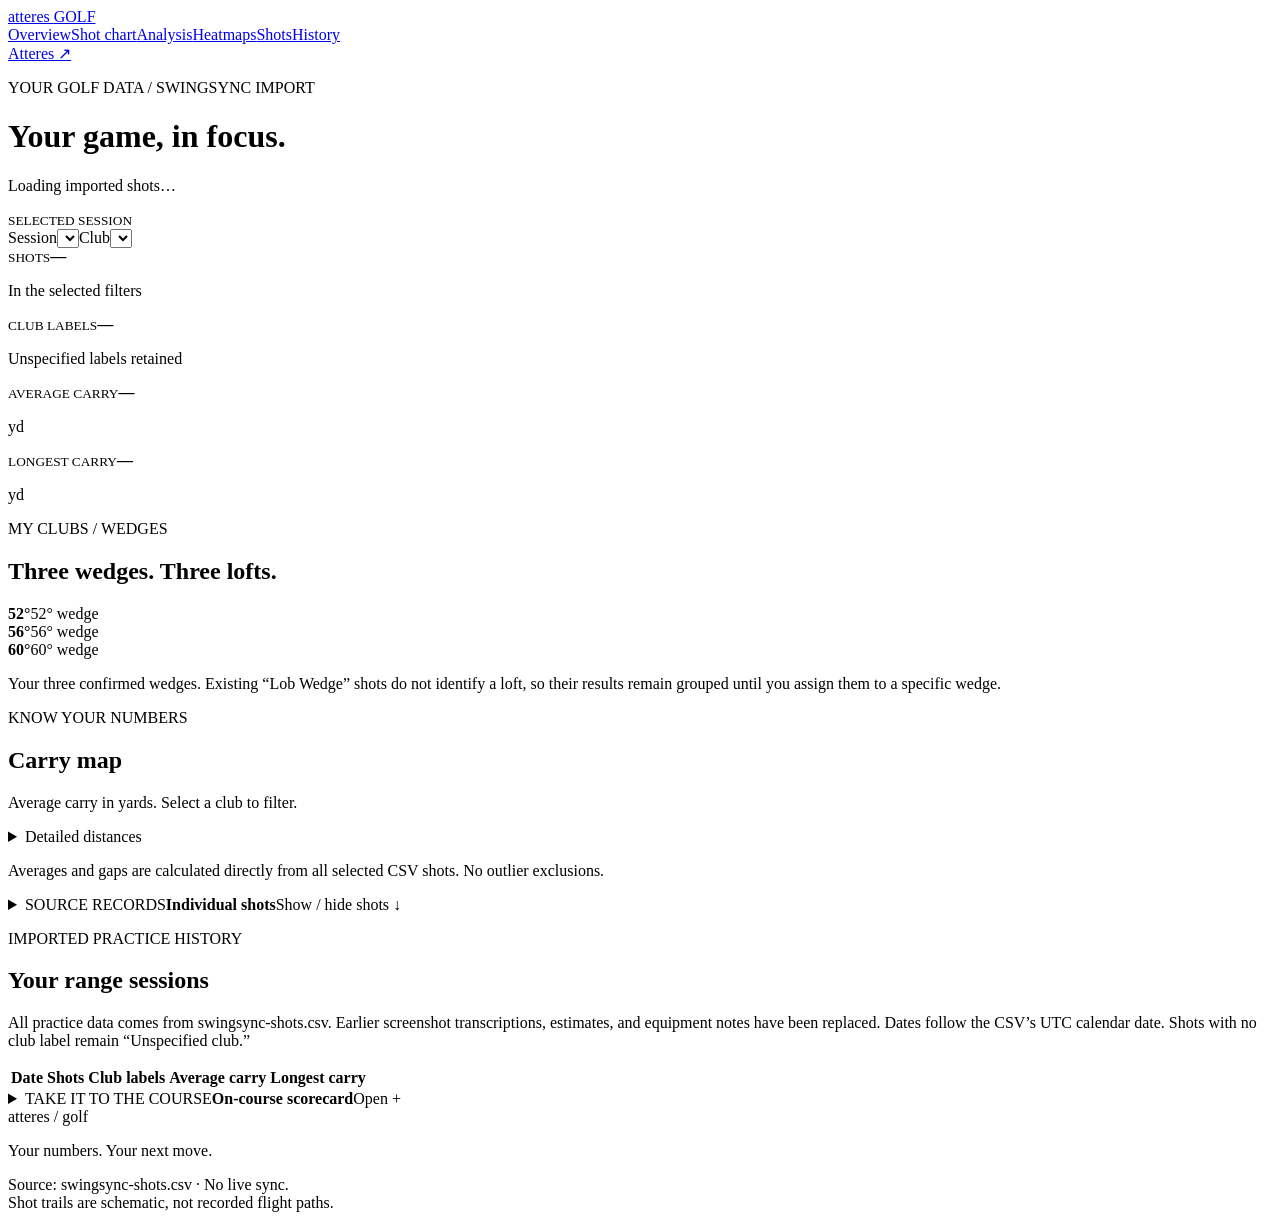
==== public/golf/index.html @ d3d5c571 "Add performance tab with score trends, accuracy, streaks and shot patterns" ====
<!doctype html><html lang="en"><head><meta charset="utf-8"><meta name="viewport" content="width=device-width,initial-scale=1"><meta name="theme-color" content="#123d32"><title>Atteres Golf · SwingSync shot data</title><link rel="stylesheet" href="/golf/dashboard.css"><link rel="stylesheet" href="/golf/shot-chart.css"><link rel="stylesheet" href="/golf/import.css"><link rel="stylesheet" href="/golf/analytics.css"><link rel="stylesheet" href="/golf/heatmaps.css"><link rel="stylesheet" href="/golf/controls.css"></head><body><header><a class="brand" href="/golf">atteres <span class="brand-sub">GOLF</span></a><nav aria-label="Golf navigation"><a href="#overview">Overview</a><a href="#visual-shot-chart">Shot chart</a><a href="#golf-analysis">Analysis</a><a href="#heatmap-explorer">Heatmaps</a><a href="#shot-details">Shots</a><a href="#golf-history">History</a></nav><a class="back" href="https://atteres.io">Atteres ↗</a></header><main id="overview"><section id="heatmap-explorer" aria-label="Heatmap explorer"></section><div class="intro"><div><p class="eyebrow">YOUR GOLF DATA / SWINGSYNC IMPORT</p><h1>Your game, in focus<span>.</span></h1><p id="import-summary">Loading imported shots…</p></div><div class="session"><div><small>SELECTED SESSION</small><strong id="session-label"></strong></div></div></div><div class="import-controls"><label>Session<select id="session-date"></select></label><label>Club<select id="club-filter"></select></label><input type="hidden" id="units" value="yd"></div><div class="stat-grid"><article><small>SHOTS</small><strong id="shot-count">—</strong><p>In the selected filters</p></article><article><small>CLUB LABELS</small><strong id="club-count">—</strong><p>Unspecified labels retained</p></article><article><small>AVERAGE CARRY</small><strong id="avg-carry">—</strong><p data-distance-unit>yd</p></article><article><small>LONGEST CARRY</small><strong id="best-carry">—</strong><p data-distance-unit>yd</p></article></div><section class="panel" id="performance-overview" aria-label="Performance overview"></section><section class="trace-panel" id="visual-shot-chart" aria-label="Visual shot chart"></section><section id="golf-analysis" aria-label="Golf data analysis"></section><section class="panel" id="my-clubs" aria-label="My clubs"><p class="eyebrow">MY CLUBS / WEDGES</p><h2>Three wedges. Three lofts.</h2><div class="wedge-grid"><article><strong>52°</strong><span>52° wedge</span></article><article><strong>56°</strong><span>56° wedge</span></article><article><strong>60°</strong><span>60° wedge</span></article></div><p class="caption">Your three confirmed wedges. Existing “Lob Wedge” shots do not identify a loft, so their results remain grouped until you assign them to a specific wedge.</p></section><section class="panel" id="bag"><div class="panel-heading"><div><p class="eyebrow">KNOW YOUR NUMBERS</p><h2>Carry map</h2></div></div><p id="selection-note" class="caption"></p><div id="carry-chart" class="carry-chart"></div><p class="caption">Average carry in yards. Select a club to filter.</p><details class="carry-details"><summary>Detailed distances</summary><div class="table-scroll"><table><thead><tr><th>Club</th><th>Shots</th><th>Avg. carry</th><th>Avg. total</th><th>Carry gap</th><th>Carry range</th></tr></thead><tbody id="gapping-rows"></tbody></table></div></details><p class="caption">Averages and gaps are calculated directly from all selected CSV shots. No outlier exclusions.</p></section><details class="panel shot-panel shot-disclosure" id="shot-details"><summary><span><span class="eyebrow">SOURCE RECORDS</span><strong>Individual shots</strong></span><span class="shot-disclosure-action">Show / hide shots ↓</span></summary><div class="shot-disclosure-body"><p id="coverage" class="caption"></p><div class="table-scroll"><table><thead><tr><th>Date (UTC)</th><th>Shot</th><th>Club</th><th>Classification</th><th>Carry</th><th>Total</th><th>Offline at carry</th><th>Ball speed (mph)</th><th>Height</th><th>Launch (°)</th><th>Backspin (rpm)</th></tr></thead><tbody id="shot-rows"></tbody></table></div><div class="import-actions"><a href="/golf/swingsync-shots.csv" download>Download original CSV ↗</a><a href="/golf/swingsync-data.json" download>Download chart data ↗</a></div></div></details><section class="panel archive-panel" id="golf-history"><div class="panel-heading"><div><p class="eyebrow">IMPORTED PRACTICE HISTORY</p><h2>Your range sessions</h2></div></div><p class="import-notice">All practice data comes from swingsync-shots.csv. Earlier screenshot transcriptions, estimates, and equipment notes have been replaced. Dates follow the CSV’s UTC calendar date. Shots with no club label remain “Unspecified club.”</p><div class="table-scroll"><table><thead><tr><th>Date</th><th>Shots</th><th>Club labels</th><th>Average carry</th><th>Longest carry</th></tr></thead><tbody id="session-rows"></tbody></table></div></section><details class="panel scorecard"><summary><span><span class="eyebrow">TAKE IT TO THE COURSE</span><strong>On-course scorecard</strong></span><span>Open +</span></summary><div class="scorecard-body"><section id="setup"><h2>Start a round</h2><form id="new-round"><div class="fields"><label>Course<input name="course" maxlength="100" placeholder="Your course name" required></label><label>Player<input name="player" maxlength="60" placeholder="Your name" required></label><label>Holes<select name="holes"><option value="18">18 holes</option><option value="9">9 holes</option></select></label></div><button style="margin-top:20px">Head to the first tee ↗</button></form></section><section id="card" hidden><p class="eyebrow">Current round · saved on this device</p><h2 id="round-title"></h2><p id="round-detail"></p><div class="stats" aria-live="polite"><div><strong id="strokes">0</strong><span>Strokes</span></div><div><strong id="relative">Even</strong><span>To par · played holes</span></div><div><strong id="played">0 / 18</strong><span>Holes played</span></div></div><div class="table"><table><thead><tr><th>Hole</th><th>Par</th><th>Strokes</th><th>To par</th></tr></thead><tbody id="holes"></tbody></table></div><div class="actions"><button id="finish" disabled>Finish round</button><button class="secondary" id="export">Export scorecard</button><button class="secondary" id="discard">Discard round</button></div></section><p id="status" role="status"></p><section><p class="eyebrow">The rounds add up</p><h2>Round history</h2><div id="history"></div></section></div></details>
<footer><div><span class="footer-brand">atteres / golf</span><p>Your numbers. Your next move.</p></div><p>Source: swingsync-shots.csv · No live sync.<br>Shot trails are schematic, not recorded flight paths.</p></footer></main><script type="module" src="/golf/app.js"></script><script type="module" src="/golf/dashboard.js"></script><script type="module" src="/golf/shot-chart.js"></script><script type="module" src="/golf/analytics.js"></script><script type="module" src="/golf/heatmaps.js"></script><script type="module" src="/golf/tabs.js"></script><script type="module" src="/golf/bag.js"></script><script type="module" src="/golf/performance.js"></script></body></html>
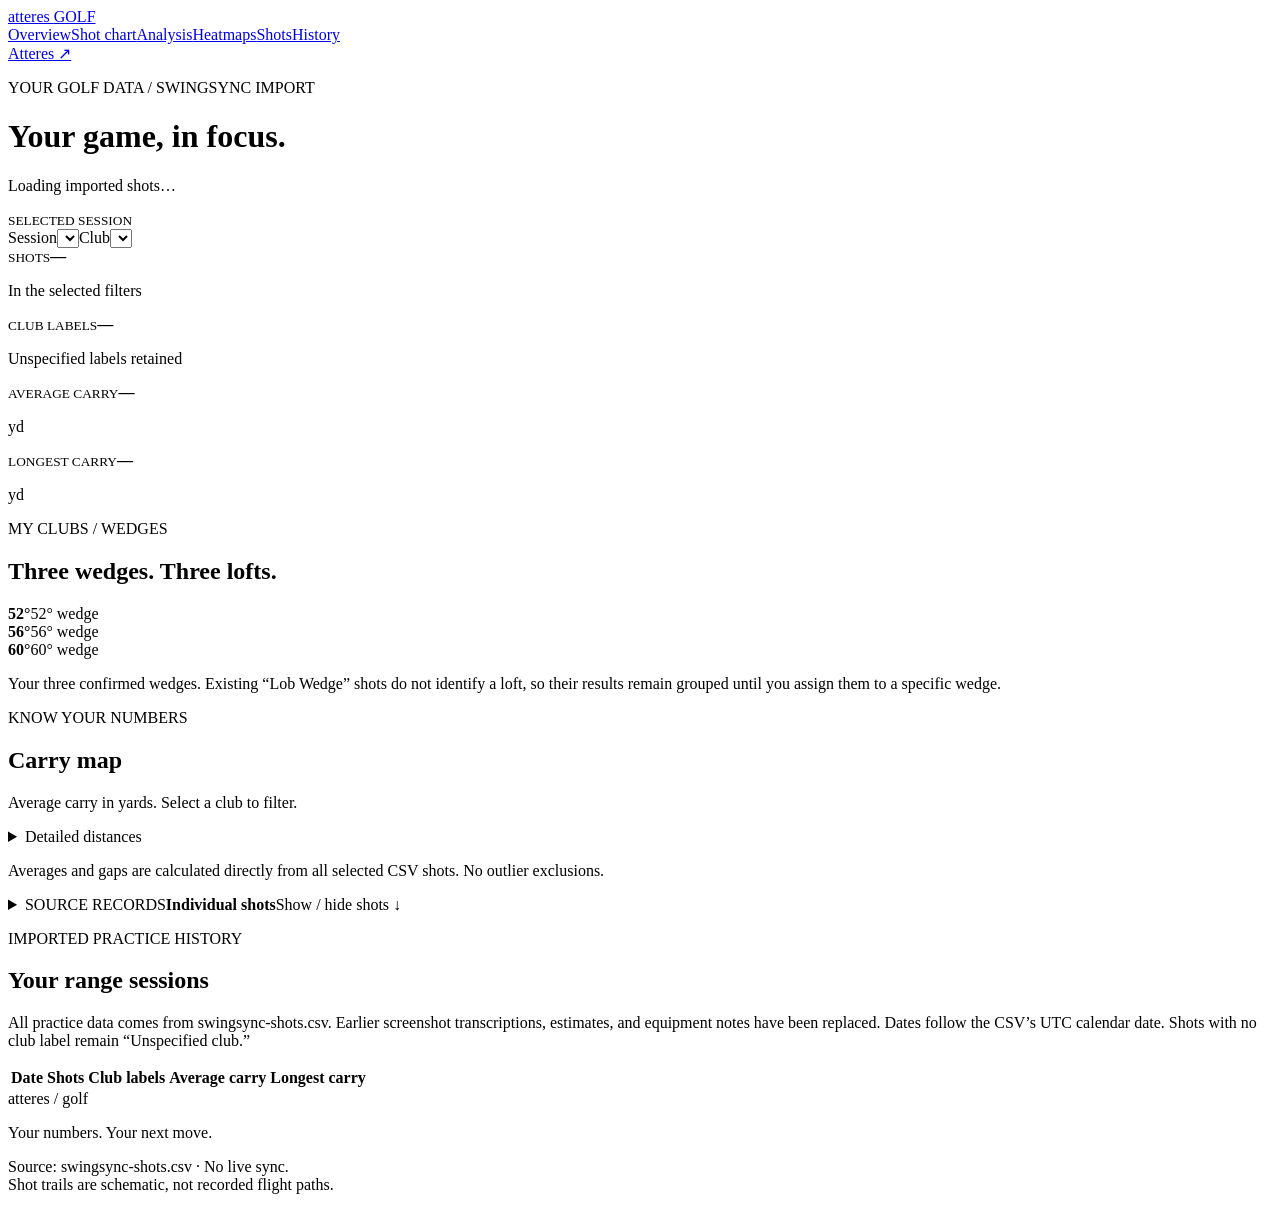
==== commit 86218a2a: "Remove scorecard section and dashboard tab" ====
--- a/public/golf/index.html
+++ b/public/golf/index.html
@@ -1,3 +1,2 @@
-<!doctype html><html lang="en"><head><meta charset="utf-8"><meta name="viewport" content="width=device-width,initial-scale=1"><meta name="theme-color" content="#123d32"><title>Atteres Golf · SwingSync shot data</title><link rel="stylesheet" href="/golf/dashboard.css"><link rel="stylesheet" href="/golf/shot-chart.css"><link rel="stylesheet" href="/golf/import.css"><link rel="stylesheet" href="/golf/analytics.css"><link rel="stylesheet" href="/golf/heatmaps.css"><link rel="stylesheet" href="/golf/controls.css"></head><body><header><a class="brand" href="/golf">atteres <span class="brand-sub">GOLF</span></a><nav aria-label="Golf navigation"><a href="#overview">Overview</a><a href="#visual-shot-chart">Shot chart</a><a href="#golf-analysis">Analysis</a><a href="#heatmap-explorer">Heatmaps</a><a href="#shot-details">Shots</a><a href="#golf-history">History</a></nav><a class="back" href="https://atteres.io">Atteres ↗</a></header><main id="overview"><section id="heatmap-explorer" aria-label="Heatmap explorer"></section><div class="intro"><div><p class="eyebrow">YOUR GOLF DATA / SWINGSYNC IMPORT</p><h1>Your game, in focus<span>.</span></h1><p id="import-summary">Loading imported shots…</p></div><div class="session"><div><small>SELECTED SESSION</small><strong id="session-label"></strong></div></div></div><div class="import-controls"><label>Session<select id="session-date"></select></label><label>Club<select id="club-filter"></select></label><input type="hidden" id="units" value="yd"></div><div class="stat-grid"><article><small>SHOTS</small><strong id="shot-count">—</strong><p>In the selected filters</p></article><article><small>CLUB LABELS</small><strong id="club-count">—</strong><p>Unspecified labels retained</p></article><article><small>AVERAGE CARRY</small><strong id="avg-carry">—</strong><p data-distance-unit>yd</p></article><article><small>LONGEST CARRY</small><strong id="best-carry">—</strong><p data-distance-unit>yd</p></article></div><section class="panel" id="performance-overview" aria-label="Performance overview"></section><section class="trace-panel" id="visual-shot-chart" aria-label="Visual shot chart"></section><section id="golf-analysis" aria-label="Golf data analysis"></section><section class="panel" id="my-clubs" aria-label="My clubs"><p class="eyebrow">MY CLUBS / WEDGES</p><h2>Three wedges. Three lofts.</h2><div class="wedge-grid"><article><strong>52°</strong><span>52° wedge</span></article><article><strong>56°</strong><span>56° wedge</span></article><article><strong>60°</strong><span>60° wedge</span></article></div><p class="caption">Your three confirmed wedges. Existing “Lob Wedge” shots do not identify a loft, so their results remain grouped until you assign them to a specific wedge.</p></section><section class="panel" id="bag"><div class="panel-heading"><div><p class="eyebrow">KNOW YOUR NUMBERS</p><h2>Carry map</h2></div></div><p id="selection-note" class="caption"></p><div id="carry-chart" class="carry-chart"></div><p class="caption">Average carry in yards. Select a club to filter.</p><details class="carry-details"><summary>Detailed distances</summary><div class="table-scroll"><table><thead><tr><th>Club</th><th>Shots</th><th>Avg. carry</th><th>Avg. total</th><th>Carry gap</th><th>Carry range</th></tr></thead><tbody id="gapping-rows"></tbody></table></div></details><p class="caption">Averages and gaps are calculated directly from all selected CSV shots. No outlier exclusions.</p></section><details class="panel shot-panel shot-disclosure" id="shot-details"><summary><span><span class="eyebrow">SOURCE RECORDS</span><strong>Individual shots</strong></span><span class="shot-disclosure-action">Show / hide shots ↓</span></summary><div class="shot-disclosure-body"><p id="coverage" class="caption"></p><div class="table-scroll"><table><thead><tr><th>Date (UTC)</th><th>Shot</th><th>Club</th><th>Classification</th><th>Carry</th><th>Total</th><th>Offline at carry</th><th>Ball speed (mph)</th><th>Height</th><th>Launch (°)</th><th>Backspin (rpm)</th></tr></thead><tbody id="shot-rows"></tbody></table></div><div class="import-actions"><a href="/golf/swingsync-shots.csv" download>Download original CSV ↗</a><a href="/golf/swingsync-data.json" download>Download chart data ↗</a></div></div></details><section class="panel archive-panel" id="golf-history"><div class="panel-heading"><div><p class="eyebrow">IMPORTED PRACTICE HISTORY</p><h2>Your range sessions</h2></div></div><p class="import-notice">All practice data comes from swingsync-shots.csv. Earlier screenshot transcriptions, estimates, and equipment notes have been replaced. Dates follow the CSV’s UTC calendar date. Shots with no club label remain “Unspecified club.”</p><div class="table-scroll"><table><thead><tr><th>Date</th><th>Shots</th><th>Club labels</th><th>Average carry</th><th>Longest carry</th></tr></thead><tbody id="session-rows"></tbody></table></div></section><details class="panel scorecard"><summary><span><span class="eyebrow">TAKE IT TO THE COURSE</span><strong>On-course scorecard</strong></span><span>Open +</span></summary><div class="scorecard-body"><section id="setup"><h2>Start a round</h2><form id="new-round"><div class="fields"><label>Course<input name="course" maxlength="100" placeholder="Your course name" required></label><label>Player<input name="player" maxlength="60" placeholder="Your name" required></label><label>Holes<select name="holes"><option value="18">18 holes</option><option value="9">9 holes</option></select></label></div><button style="margin-top:20px">Head to the first tee ↗</button></form></section><section id="card" hidden><p class="eyebrow">Current round · saved on this device</p><h2 id="round-title"></h2><p id="round-detail"></p><div class="stats" aria-live="polite"><div><strong id="strokes">0</strong><span>Strokes</span></div><div><strong id="relative">Even</strong><span>To par · played holes</span></div><div><strong id="played">0 / 18</strong><span>Holes played</span></div></div><div class="table"><table><thead><tr><th>Hole</th><th>Par</th><th>Strokes</th><th>To par</th></tr></thead><tbody id="holes"></tbody></table></div><div class="actions"><button id="finish" disabled>Finish round</button><button class="secondary" id="export">Export scorecard</button><button class="secondary" id="discard">Discard round</button></div></section><p id="status" role="status"></p><section><p class="eyebrow">The rounds add up</p><h2>Round history</h2><div id="history"></div></section></div></details>
-<footer><div><span class="footer-brand">atteres / golf</span><p>Your numbers. Your next move.</p></div><p>Source: swingsync-shots.csv · No live sync.<br>Shot trails are schematic, not recorded flight paths.</p></footer></main><script type="module" src="/golf/app.js"></script><script type="module" src="/golf/dashboard.js"></script><script type="module" src="/golf/shot-chart.js"></script><script type="module" src="/golf/analytics.js"></script><script type="module" src="/golf/heatmaps.js"></script><script type="module" src="/golf/tabs.js"></script><script type="module" src="/golf/bag.js"></script><script type="module" src="/golf/performance.js"></script></body></html>
+<!doctype html><html lang="en"><head><meta charset="utf-8"><meta name="viewport" content="width=device-width,initial-scale=1"><meta name="theme-color" content="#123d32"><title>Atteres Golf · SwingSync shot data</title><link rel="stylesheet" href="/golf/dashboard.css"><link rel="stylesheet" href="/golf/shot-chart.css"><link rel="stylesheet" href="/golf/import.css"><link rel="stylesheet" href="/golf/analytics.css"><link rel="stylesheet" href="/golf/heatmaps.css"><link rel="stylesheet" href="/golf/controls.css"></head><body><header><a class="brand" href="/golf">atteres <span class="brand-sub">GOLF</span></a><nav aria-label="Golf navigation"><a href="#overview">Overview</a><a href="#visual-shot-chart">Shot chart</a><a href="#golf-analysis">Analysis</a><a href="#heatmap-explorer">Heatmaps</a><a href="#shot-details">Shots</a><a href="#golf-history">History</a></nav><a class="back" href="https://atteres.io">Atteres ↗</a></header><main id="overview"><section id="heatmap-explorer" aria-label="Heatmap explorer"></section><div class="intro"><div><p class="eyebrow">YOUR GOLF DATA / SWINGSYNC IMPORT</p><h1>Your game, in focus<span>.</span></h1><p id="import-summary">Loading imported shots…</p></div><div class="session"><div><small>SELECTED SESSION</small><strong id="session-label"></strong></div></div></div><div class="import-controls"><label>Session<select id="session-date"></select></label><label>Club<select id="club-filter"></select></label><input type="hidden" id="units" value="yd"></div><div class="stat-grid"><article><small>SHOTS</small><strong id="shot-count">—</strong><p>In the selected filters</p></article><article><small>CLUB LABELS</small><strong id="club-count">—</strong><p>Unspecified labels retained</p></article><article><small>AVERAGE CARRY</small><strong id="avg-carry">—</strong><p data-distance-unit>yd</p></article><article><small>LONGEST CARRY</small><strong id="best-carry">—</strong><p data-distance-unit>yd</p></article></div><section class="panel" id="performance-overview" aria-label="Performance overview"></section><section class="panel" id="session-visuals" aria-label="Session visual overview"></section><section class="trace-panel" id="visual-shot-chart" aria-label="Visual shot chart"></section><section id="golf-analysis" aria-label="Golf data analysis"></section><section class="panel" id="my-clubs" aria-label="My clubs"><p class="eyebrow">MY CLUBS / WEDGES</p><h2>Three wedges. Three lofts.</h2><div class="wedge-grid"><article><strong>52°</strong><span>52° wedge</span></article><article><strong>56°</strong><span>56° wedge</span></article><article><strong>60°</strong><span>60° wedge</span></article></div><p class="caption">Your three confirmed wedges. Existing “Lob Wedge” shots do not identify a loft, so their results remain grouped until you assign them to a specific wedge.</p></section><section class="panel" id="bag"><div class="panel-heading"><div><p class="eyebrow">KNOW YOUR NUMBERS</p><h2>Carry map</h2></div></div><p id="selection-note" class="caption"></p><div id="carry-chart" class="carry-chart"></div><p class="caption">Average carry in yards. Select a club to filter.</p><details class="carry-details"><summary>Detailed distances</summary><div class="table-scroll"><table><thead><tr><th>Club</th><th>Shots</th><th>Avg. carry</th><th>Avg. total</th><th>Carry gap</th><th>Carry range</th></tr></thead><tbody id="gapping-rows"></tbody></table></div></details><p class="caption">Averages and gaps are calculated directly from all selected CSV shots. No outlier exclusions.</p></section><details class="panel shot-panel shot-disclosure" id="shot-details"><summary><span><span class="eyebrow">SOURCE RECORDS</span><strong>Individual shots</strong></span><span class="shot-disclosure-action">Show / hide shots ↓</span></summary><div class="shot-disclosure-body"><p id="coverage" class="caption"></p><div class="table-scroll"><table><thead><tr><th>Date (UTC)</th><th>Shot</th><th>Club</th><th>Classification</th><th>Carry</th><th>Total</th><th>Offline at carry</th><th>Ball speed (mph)</th><th>Height</th><th>Launch (°)</th><th>Backspin (rpm)</th></tr></thead><tbody id="shot-rows"></tbody></table></div><div class="import-actions"><a href="/golf/swingsync-shots.csv" download>Download original CSV ↗</a><a href="/golf/swingsync-data.json" download>Download chart data ↗</a></div></div></details><section class="panel archive-panel" id="golf-history"><div class="panel-heading"><div><p class="eyebrow">IMPORTED PRACTICE HISTORY</p><h2>Your range sessions</h2></div></div><p class="import-notice">All practice data comes from swingsync-shots.csv. Earlier screenshot transcriptions, estimates, and equipment notes have been replaced. Dates follow the CSV’s UTC calendar date. Shots with no club label remain “Unspecified club.”</p><div class="table-scroll"><table><thead><tr><th>Date</th><th>Shots</th><th>Club labels</th><th>Average carry</th><th>Longest carry</th></tr></thead><tbody id="session-rows"></tbody></table></div></section><footer><div><span class="footer-brand">atteres / golf</span><p>Your numbers. Your next move.</p></div><p>Source: swingsync-shots.csv · No live sync.<br>Shot trails are schematic, not recorded flight paths.</p></footer></main><script type="module" src="/golf/dashboard.js"></script><script type="module" src="/golf/shot-chart.js"></script><script type="module" src="/golf/analytics.js"></script><script type="module" src="/golf/heatmaps.js"></script><script type="module" src="/golf/tabs.js"></script><script type="module" src="/golf/bag.js"></script><script type="module" src="/golf/performance.js"></script><script type="module" src="/golf/session-visuals.js"></script></body></html>
 
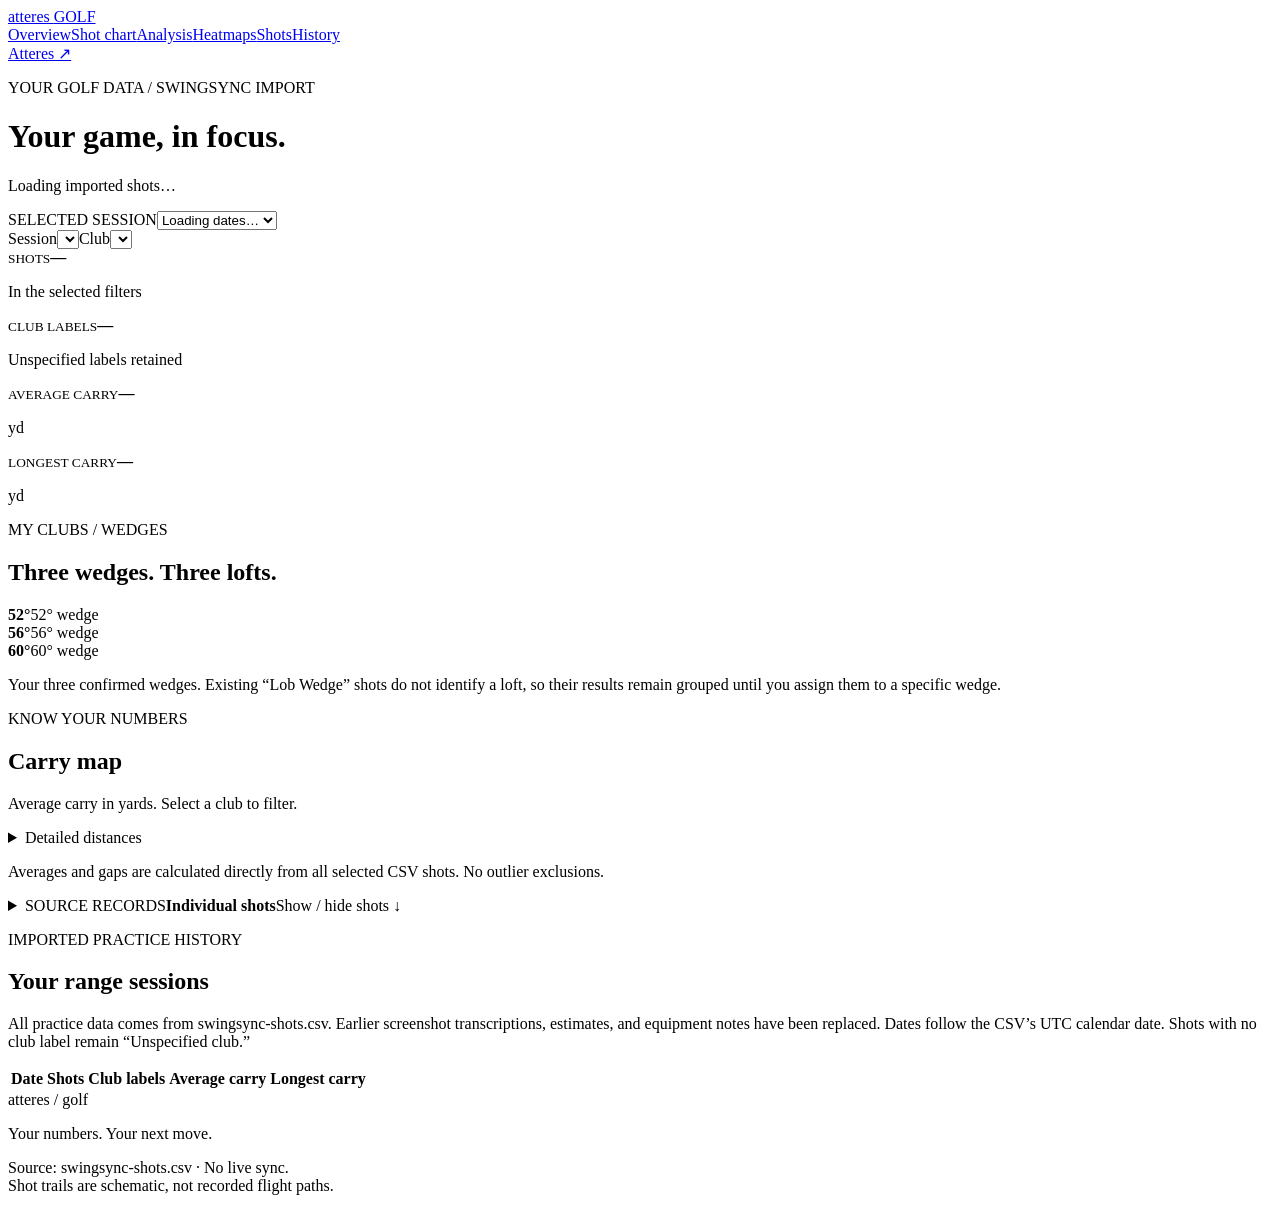
==== commit 72527c5a: "Make selected session a synchronized date dropdown" ====
--- a/public/golf/index.html
+++ b/public/golf/index.html
@@ -1,2 +1,2 @@
-<!doctype html><html lang="en"><head><meta charset="utf-8"><meta name="viewport" content="width=device-width,initial-scale=1"><meta name="theme-color" content="#123d32"><title>Atteres Golf · SwingSync shot data</title><link rel="stylesheet" href="/golf/dashboard.css"><link rel="stylesheet" href="/golf/shot-chart.css"><link rel="stylesheet" href="/golf/import.css"><link rel="stylesheet" href="/golf/analytics.css"><link rel="stylesheet" href="/golf/heatmaps.css"><link rel="stylesheet" href="/golf/controls.css"></head><body><header><a class="brand" href="/golf">atteres <span class="brand-sub">GOLF</span></a><nav aria-label="Golf navigation"><a href="#overview">Overview</a><a href="#visual-shot-chart">Shot chart</a><a href="#golf-analysis">Analysis</a><a href="#heatmap-explorer">Heatmaps</a><a href="#shot-details">Shots</a><a href="#golf-history">History</a></nav><a class="back" href="https://atteres.io">Atteres ↗</a></header><main id="overview"><section id="heatmap-explorer" aria-label="Heatmap explorer"></section><div class="intro"><div><p class="eyebrow">YOUR GOLF DATA / SWINGSYNC IMPORT</p><h1>Your game, in focus<span>.</span></h1><p id="import-summary">Loading imported shots…</p></div><div class="session"><div><small>SELECTED SESSION</small><strong id="session-label"></strong></div></div></div><div class="import-controls"><label>Session<select id="session-date"></select></label><label>Club<select id="club-filter"></select></label><input type="hidden" id="units" value="yd"></div><div class="stat-grid"><article><small>SHOTS</small><strong id="shot-count">—</strong><p>In the selected filters</p></article><article><small>CLUB LABELS</small><strong id="club-count">—</strong><p>Unspecified labels retained</p></article><article><small>AVERAGE CARRY</small><strong id="avg-carry">—</strong><p data-distance-unit>yd</p></article><article><small>LONGEST CARRY</small><strong id="best-carry">—</strong><p data-distance-unit>yd</p></article></div><section class="panel" id="performance-overview" aria-label="Performance overview"></section><section class="panel" id="session-visuals" aria-label="Session visual overview"></section><section class="trace-panel" id="visual-shot-chart" aria-label="Visual shot chart"></section><section id="golf-analysis" aria-label="Golf data analysis"></section><section class="panel" id="my-clubs" aria-label="My clubs"><p class="eyebrow">MY CLUBS / WEDGES</p><h2>Three wedges. Three lofts.</h2><div class="wedge-grid"><article><strong>52°</strong><span>52° wedge</span></article><article><strong>56°</strong><span>56° wedge</span></article><article><strong>60°</strong><span>60° wedge</span></article></div><p class="caption">Your three confirmed wedges. Existing “Lob Wedge” shots do not identify a loft, so their results remain grouped until you assign them to a specific wedge.</p></section><section class="panel" id="bag"><div class="panel-heading"><div><p class="eyebrow">KNOW YOUR NUMBERS</p><h2>Carry map</h2></div></div><p id="selection-note" class="caption"></p><div id="carry-chart" class="carry-chart"></div><p class="caption">Average carry in yards. Select a club to filter.</p><details class="carry-details"><summary>Detailed distances</summary><div class="table-scroll"><table><thead><tr><th>Club</th><th>Shots</th><th>Avg. carry</th><th>Avg. total</th><th>Carry gap</th><th>Carry range</th></tr></thead><tbody id="gapping-rows"></tbody></table></div></details><p class="caption">Averages and gaps are calculated directly from all selected CSV shots. No outlier exclusions.</p></section><details class="panel shot-panel shot-disclosure" id="shot-details"><summary><span><span class="eyebrow">SOURCE RECORDS</span><strong>Individual shots</strong></span><span class="shot-disclosure-action">Show / hide shots ↓</span></summary><div class="shot-disclosure-body"><p id="coverage" class="caption"></p><div class="table-scroll"><table><thead><tr><th>Date (UTC)</th><th>Shot</th><th>Club</th><th>Classification</th><th>Carry</th><th>Total</th><th>Offline at carry</th><th>Ball speed (mph)</th><th>Height</th><th>Launch (°)</th><th>Backspin (rpm)</th></tr></thead><tbody id="shot-rows"></tbody></table></div><div class="import-actions"><a href="/golf/swingsync-shots.csv" download>Download original CSV ↗</a><a href="/golf/swingsync-data.json" download>Download chart data ↗</a></div></div></details><section class="panel archive-panel" id="golf-history"><div class="panel-heading"><div><p class="eyebrow">IMPORTED PRACTICE HISTORY</p><h2>Your range sessions</h2></div></div><p class="import-notice">All practice data comes from swingsync-shots.csv. Earlier screenshot transcriptions, estimates, and equipment notes have been replaced. Dates follow the CSV’s UTC calendar date. Shots with no club label remain “Unspecified club.”</p><div class="table-scroll"><table><thead><tr><th>Date</th><th>Shots</th><th>Club labels</th><th>Average carry</th><th>Longest carry</th></tr></thead><tbody id="session-rows"></tbody></table></div></section><footer><div><span class="footer-brand">atteres / golf</span><p>Your numbers. Your next move.</p></div><p>Source: swingsync-shots.csv · No live sync.<br>Shot trails are schematic, not recorded flight paths.</p></footer></main><script type="module" src="/golf/dashboard.js"></script><script type="module" src="/golf/shot-chart.js"></script><script type="module" src="/golf/analytics.js"></script><script type="module" src="/golf/heatmaps.js"></script><script type="module" src="/golf/tabs.js"></script><script type="module" src="/golf/bag.js"></script><script type="module" src="/golf/performance.js"></script><script type="module" src="/golf/session-visuals.js"></script></body></html>
+<!doctype html><html lang="en"><head><meta charset="utf-8"><meta name="viewport" content="width=device-width,initial-scale=1"><meta name="theme-color" content="#123d32"><title>Atteres Golf · SwingSync shot data</title><link rel="stylesheet" href="/golf/dashboard.css"><link rel="stylesheet" href="/golf/shot-chart.css"><link rel="stylesheet" href="/golf/import.css"><link rel="stylesheet" href="/golf/analytics.css"><link rel="stylesheet" href="/golf/heatmaps.css"><link rel="stylesheet" href="/golf/controls.css"></head><body><header><a class="brand" href="/golf">atteres <span class="brand-sub">GOLF</span></a><nav aria-label="Golf navigation"><a href="#overview">Overview</a><a href="#visual-shot-chart">Shot chart</a><a href="#golf-analysis">Analysis</a><a href="#heatmap-explorer">Heatmaps</a><a href="#shot-details">Shots</a><a href="#golf-history">History</a></nav><a class="back" href="https://atteres.io">Atteres ↗</a></header><main id="overview"><section id="heatmap-explorer" aria-label="Heatmap explorer"></section><div class="intro"><div><p class="eyebrow">YOUR GOLF DATA / SWINGSYNC IMPORT</p><h1>Your game, in focus<span>.</span></h1><p id="import-summary">Loading imported shots…</p></div><div class="session"><div><label for="header-session">SELECTED SESSION</label><select id="header-session" aria-label="Selected session"><option>Loading dates…</option></select></div></div></div><div class="import-controls"><label>Session<select id="session-date"></select></label><label>Club<select id="club-filter"></select></label><input type="hidden" id="units" value="yd"></div><div class="stat-grid"><article><small>SHOTS</small><strong id="shot-count">—</strong><p>In the selected filters</p></article><article><small>CLUB LABELS</small><strong id="club-count">—</strong><p>Unspecified labels retained</p></article><article><small>AVERAGE CARRY</small><strong id="avg-carry">—</strong><p data-distance-unit>yd</p></article><article><small>LONGEST CARRY</small><strong id="best-carry">—</strong><p data-distance-unit>yd</p></article></div><section class="panel" id="performance-overview" aria-label="Performance overview"></section><section class="panel" id="session-visuals" aria-label="Session visual overview"></section><section class="trace-panel" id="visual-shot-chart" aria-label="Visual shot chart"></section><section id="golf-analysis" aria-label="Golf data analysis"></section><section class="panel" id="my-clubs" aria-label="My clubs"><p class="eyebrow">MY CLUBS / WEDGES</p><h2>Three wedges. Three lofts.</h2><div class="wedge-grid"><article><strong>52°</strong><span>52° wedge</span></article><article><strong>56°</strong><span>56° wedge</span></article><article><strong>60°</strong><span>60° wedge</span></article></div><p class="caption">Your three confirmed wedges. Existing “Lob Wedge” shots do not identify a loft, so their results remain grouped until you assign them to a specific wedge.</p></section><section class="panel" id="bag"><div class="panel-heading"><div><p class="eyebrow">KNOW YOUR NUMBERS</p><h2>Carry map</h2></div></div><p id="selection-note" class="caption"></p><div id="carry-chart" class="carry-chart"></div><p class="caption">Average carry in yards. Select a club to filter.</p><details class="carry-details"><summary>Detailed distances</summary><div class="table-scroll"><table><thead><tr><th>Club</th><th>Shots</th><th>Avg. carry</th><th>Avg. total</th><th>Carry gap</th><th>Carry range</th></tr></thead><tbody id="gapping-rows"></tbody></table></div></details><p class="caption">Averages and gaps are calculated directly from all selected CSV shots. No outlier exclusions.</p></section><details class="panel shot-panel shot-disclosure" id="shot-details"><summary><span><span class="eyebrow">SOURCE RECORDS</span><strong>Individual shots</strong></span><span class="shot-disclosure-action">Show / hide shots ↓</span></summary><div class="shot-disclosure-body"><p id="coverage" class="caption"></p><div class="table-scroll"><table><thead><tr><th>Date (UTC)</th><th>Shot</th><th>Club</th><th>Classification</th><th>Carry</th><th>Total</th><th>Offline at carry</th><th>Ball speed (mph)</th><th>Height</th><th>Launch (°)</th><th>Backspin (rpm)</th></tr></thead><tbody id="shot-rows"></tbody></table></div><div class="import-actions"><a href="/golf/swingsync-shots.csv" download>Download original CSV ↗</a><a href="/golf/swingsync-data.json" download>Download chart data ↗</a></div></div></details><section class="panel archive-panel" id="golf-history"><div class="panel-heading"><div><p class="eyebrow">IMPORTED PRACTICE HISTORY</p><h2>Your range sessions</h2></div></div><p class="import-notice">All practice data comes from swingsync-shots.csv. Earlier screenshot transcriptions, estimates, and equipment notes have been replaced. Dates follow the CSV’s UTC calendar date. Shots with no club label remain “Unspecified club.”</p><div class="table-scroll"><table><thead><tr><th>Date</th><th>Shots</th><th>Club labels</th><th>Average carry</th><th>Longest carry</th></tr></thead><tbody id="session-rows"></tbody></table></div></section><footer><div><span class="footer-brand">atteres / golf</span><p>Your numbers. Your next move.</p></div><p>Source: swingsync-shots.csv · No live sync.<br>Shot trails are schematic, not recorded flight paths.</p></footer></main><script type="module" src="/golf/dashboard.js"></script><script type="module" src="/golf/shot-chart.js"></script><script type="module" src="/golf/analytics.js"></script><script type="module" src="/golf/heatmaps.js"></script><script type="module" src="/golf/tabs.js"></script><script type="module" src="/golf/bag.js"></script><script type="module" src="/golf/performance.js"></script><script type="module" src="/golf/session-visuals.js"></script></body></html>
 
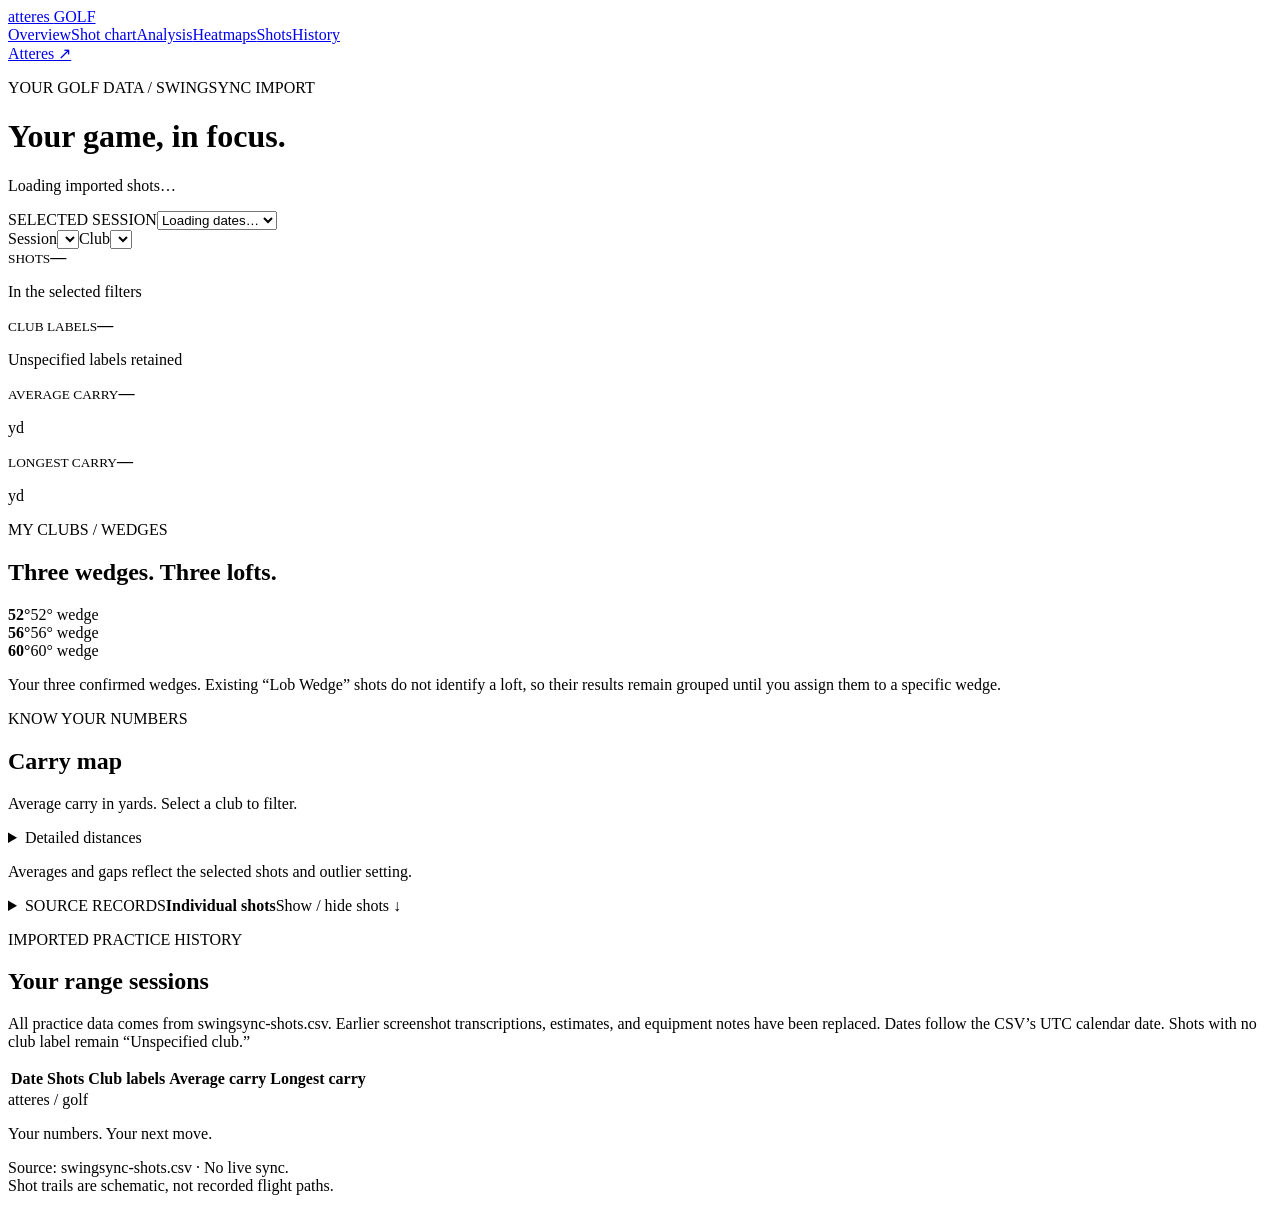
==== commit 639647f2: "Add reversible per-club outlier exclusion to Range View" ====
--- a/public/golf/index.html
+++ b/public/golf/index.html
@@ -1,2 +1,2 @@
-<!doctype html><html lang="en"><head><meta charset="utf-8"><meta name="viewport" content="width=device-width,initial-scale=1"><meta name="theme-color" content="#123d32"><title>Atteres Golf · SwingSync shot data</title><link rel="stylesheet" href="/golf/dashboard.css"><link rel="stylesheet" href="/golf/shot-chart.css"><link rel="stylesheet" href="/golf/import.css"><link rel="stylesheet" href="/golf/analytics.css"><link rel="stylesheet" href="/golf/heatmaps.css"><link rel="stylesheet" href="/golf/controls.css"></head><body><header><a class="brand" href="/golf">atteres <span class="brand-sub">GOLF</span></a><nav aria-label="Golf navigation"><a href="#overview">Overview</a><a href="#visual-shot-chart">Shot chart</a><a href="#golf-analysis">Analysis</a><a href="#heatmap-explorer">Heatmaps</a><a href="#shot-details">Shots</a><a href="#golf-history">History</a></nav><a class="back" href="https://atteres.io">Atteres ↗</a></header><main id="overview"><section id="heatmap-explorer" aria-label="Heatmap explorer"></section><div class="intro"><div><p class="eyebrow">YOUR GOLF DATA / SWINGSYNC IMPORT</p><h1>Your game, in focus<span>.</span></h1><p id="import-summary">Loading imported shots…</p></div><div class="session"><div><label for="header-session">SELECTED SESSION</label><select id="header-session" aria-label="Selected session"><option>Loading dates…</option></select></div></div></div><div class="import-controls"><label>Session<select id="session-date"></select></label><label>Club<select id="club-filter"></select></label><input type="hidden" id="units" value="yd"></div><div class="stat-grid"><article><small>SHOTS</small><strong id="shot-count">—</strong><p>In the selected filters</p></article><article><small>CLUB LABELS</small><strong id="club-count">—</strong><p>Unspecified labels retained</p></article><article><small>AVERAGE CARRY</small><strong id="avg-carry">—</strong><p data-distance-unit>yd</p></article><article><small>LONGEST CARRY</small><strong id="best-carry">—</strong><p data-distance-unit>yd</p></article></div><section class="panel" id="performance-overview" aria-label="Performance overview"></section><section class="panel" id="session-visuals" aria-label="Session visual overview"></section><section class="trace-panel" id="visual-shot-chart" aria-label="Visual shot chart"></section><section id="golf-analysis" aria-label="Golf data analysis"></section><section class="panel" id="my-clubs" aria-label="My clubs"><p class="eyebrow">MY CLUBS / WEDGES</p><h2>Three wedges. Three lofts.</h2><div class="wedge-grid"><article><strong>52°</strong><span>52° wedge</span></article><article><strong>56°</strong><span>56° wedge</span></article><article><strong>60°</strong><span>60° wedge</span></article></div><p class="caption">Your three confirmed wedges. Existing “Lob Wedge” shots do not identify a loft, so their results remain grouped until you assign them to a specific wedge.</p></section><section class="panel" id="bag"><div class="panel-heading"><div><p class="eyebrow">KNOW YOUR NUMBERS</p><h2>Carry map</h2></div></div><p id="selection-note" class="caption"></p><div id="carry-chart" class="carry-chart"></div><p class="caption">Average carry in yards. Select a club to filter.</p><details class="carry-details"><summary>Detailed distances</summary><div class="table-scroll"><table><thead><tr><th>Club</th><th>Shots</th><th>Avg. carry</th><th>Avg. total</th><th>Carry gap</th><th>Carry range</th></tr></thead><tbody id="gapping-rows"></tbody></table></div></details><p class="caption">Averages and gaps are calculated directly from all selected CSV shots. No outlier exclusions.</p></section><details class="panel shot-panel shot-disclosure" id="shot-details"><summary><span><span class="eyebrow">SOURCE RECORDS</span><strong>Individual shots</strong></span><span class="shot-disclosure-action">Show / hide shots ↓</span></summary><div class="shot-disclosure-body"><p id="coverage" class="caption"></p><div class="table-scroll"><table><thead><tr><th>Date (UTC)</th><th>Shot</th><th>Club</th><th>Classification</th><th>Carry</th><th>Total</th><th>Offline at carry</th><th>Ball speed (mph)</th><th>Height</th><th>Launch (°)</th><th>Backspin (rpm)</th></tr></thead><tbody id="shot-rows"></tbody></table></div><div class="import-actions"><a href="/golf/swingsync-shots.csv" download>Download original CSV ↗</a><a href="/golf/swingsync-data.json" download>Download chart data ↗</a></div></div></details><section class="panel archive-panel" id="golf-history"><div class="panel-heading"><div><p class="eyebrow">IMPORTED PRACTICE HISTORY</p><h2>Your range sessions</h2></div></div><p class="import-notice">All practice data comes from swingsync-shots.csv. Earlier screenshot transcriptions, estimates, and equipment notes have been replaced. Dates follow the CSV’s UTC calendar date. Shots with no club label remain “Unspecified club.”</p><div class="table-scroll"><table><thead><tr><th>Date</th><th>Shots</th><th>Club labels</th><th>Average carry</th><th>Longest carry</th></tr></thead><tbody id="session-rows"></tbody></table></div></section><footer><div><span class="footer-brand">atteres / golf</span><p>Your numbers. Your next move.</p></div><p>Source: swingsync-shots.csv · No live sync.<br>Shot trails are schematic, not recorded flight paths.</p></footer></main><script type="module" src="/golf/dashboard.js"></script><script type="module" src="/golf/shot-chart.js"></script><script type="module" src="/golf/analytics.js"></script><script type="module" src="/golf/heatmaps.js"></script><script type="module" src="/golf/tabs.js"></script><script type="module" src="/golf/bag.js"></script><script type="module" src="/golf/performance.js"></script><script type="module" src="/golf/session-visuals.js"></script></body></html>
+<!doctype html><html lang="en"><head><meta charset="utf-8"><meta name="viewport" content="width=device-width,initial-scale=1"><meta name="theme-color" content="#123d32"><title>Atteres Golf · SwingSync shot data</title><link rel="stylesheet" href="/golf/dashboard.css"><link rel="stylesheet" href="/golf/shot-chart.css"><link rel="stylesheet" href="/golf/import.css"><link rel="stylesheet" href="/golf/analytics.css"><link rel="stylesheet" href="/golf/heatmaps.css"><link rel="stylesheet" href="/golf/controls.css"></head><body><header><a class="brand" href="/golf">atteres <span class="brand-sub">GOLF</span></a><nav aria-label="Golf navigation"><a href="#overview">Overview</a><a href="#visual-shot-chart">Shot chart</a><a href="#golf-analysis">Analysis</a><a href="#heatmap-explorer">Heatmaps</a><a href="#shot-details">Shots</a><a href="#golf-history">History</a></nav><a class="back" href="https://atteres.io">Atteres ↗</a></header><main id="overview"><section id="heatmap-explorer" aria-label="Heatmap explorer"></section><div class="intro"><div><p class="eyebrow">YOUR GOLF DATA / SWINGSYNC IMPORT</p><h1>Your game, in focus<span>.</span></h1><p id="import-summary">Loading imported shots…</p></div><div class="session"><div><label for="header-session">SELECTED SESSION</label><select id="header-session" aria-label="Selected session"><option>Loading dates…</option></select></div></div></div><div class="import-controls"><label>Session<select id="session-date"></select></label><label>Club<select id="club-filter"></select></label><input type="hidden" id="units" value="yd"></div><div class="stat-grid"><article><small>SHOTS</small><strong id="shot-count">—</strong><p>In the selected filters</p></article><article><small>CLUB LABELS</small><strong id="club-count">—</strong><p>Unspecified labels retained</p></article><article><small>AVERAGE CARRY</small><strong id="avg-carry">—</strong><p data-distance-unit>yd</p></article><article><small>LONGEST CARRY</small><strong id="best-carry">—</strong><p data-distance-unit>yd</p></article></div><section class="panel" id="performance-overview" aria-label="Performance overview"></section><section class="panel" id="session-visuals" aria-label="Session visual overview"></section><section class="trace-panel" id="visual-shot-chart" aria-label="Visual shot chart"></section><section id="golf-analysis" aria-label="Golf data analysis"></section><section class="panel" id="my-clubs" aria-label="My clubs"><p class="eyebrow">MY CLUBS / WEDGES</p><h2>Three wedges. Three lofts.</h2><div class="wedge-grid"><article><strong>52°</strong><span>52° wedge</span></article><article><strong>56°</strong><span>56° wedge</span></article><article><strong>60°</strong><span>60° wedge</span></article></div><p class="caption">Your three confirmed wedges. Existing “Lob Wedge” shots do not identify a loft, so their results remain grouped until you assign them to a specific wedge.</p></section><section class="panel" id="bag"><div class="panel-heading"><div><p class="eyebrow">KNOW YOUR NUMBERS</p><h2>Carry map</h2></div></div><p id="selection-note" class="caption"></p><div id="carry-chart" class="carry-chart"></div><p class="caption">Average carry in yards. Select a club to filter.</p><details class="carry-details"><summary>Detailed distances</summary><div class="table-scroll"><table><thead><tr><th>Club</th><th>Shots</th><th>Avg. carry</th><th>Avg. total</th><th>Carry gap</th><th>Carry range</th></tr></thead><tbody id="gapping-rows"></tbody></table></div></details><p class="caption">Averages and gaps reflect the selected shots and outlier setting.</p></section><details class="panel shot-panel shot-disclosure" id="shot-details"><summary><span><span class="eyebrow">SOURCE RECORDS</span><strong>Individual shots</strong></span><span class="shot-disclosure-action">Show / hide shots ↓</span></summary><div class="shot-disclosure-body"><p id="coverage" class="caption"></p><div class="table-scroll"><table><thead><tr><th>Date (UTC)</th><th>Shot</th><th>Club</th><th>Classification</th><th>Carry</th><th>Total</th><th>Offline at carry</th><th>Ball speed (mph)</th><th>Height</th><th>Launch (°)</th><th>Backspin (rpm)</th></tr></thead><tbody id="shot-rows"></tbody></table></div><div class="import-actions"><a href="/golf/swingsync-shots.csv" download>Download original CSV ↗</a><a href="/golf/swingsync-data.json" download>Download chart data ↗</a></div></div></details><section class="panel archive-panel" id="golf-history"><div class="panel-heading"><div><p class="eyebrow">IMPORTED PRACTICE HISTORY</p><h2>Your range sessions</h2></div></div><p class="import-notice">All practice data comes from swingsync-shots.csv. Earlier screenshot transcriptions, estimates, and equipment notes have been replaced. Dates follow the CSV’s UTC calendar date. Shots with no club label remain “Unspecified club.”</p><div class="table-scroll"><table><thead><tr><th>Date</th><th>Shots</th><th>Club labels</th><th>Average carry</th><th>Longest carry</th></tr></thead><tbody id="session-rows"></tbody></table></div></section><footer><div><span class="footer-brand">atteres / golf</span><p>Your numbers. Your next move.</p></div><p>Source: swingsync-shots.csv · No live sync.<br>Shot trails are schematic, not recorded flight paths.</p></footer></main><script type="module" src="/golf/dashboard.js"></script><script type="module" src="/golf/shot-chart.js"></script><script type="module" src="/golf/analytics.js"></script><script type="module" src="/golf/heatmaps.js"></script><script type="module" src="/golf/tabs.js"></script><script type="module" src="/golf/bag.js"></script><script type="module" src="/golf/performance.js"></script><script type="module" src="/golf/session-visuals.js"></script></body></html>
 
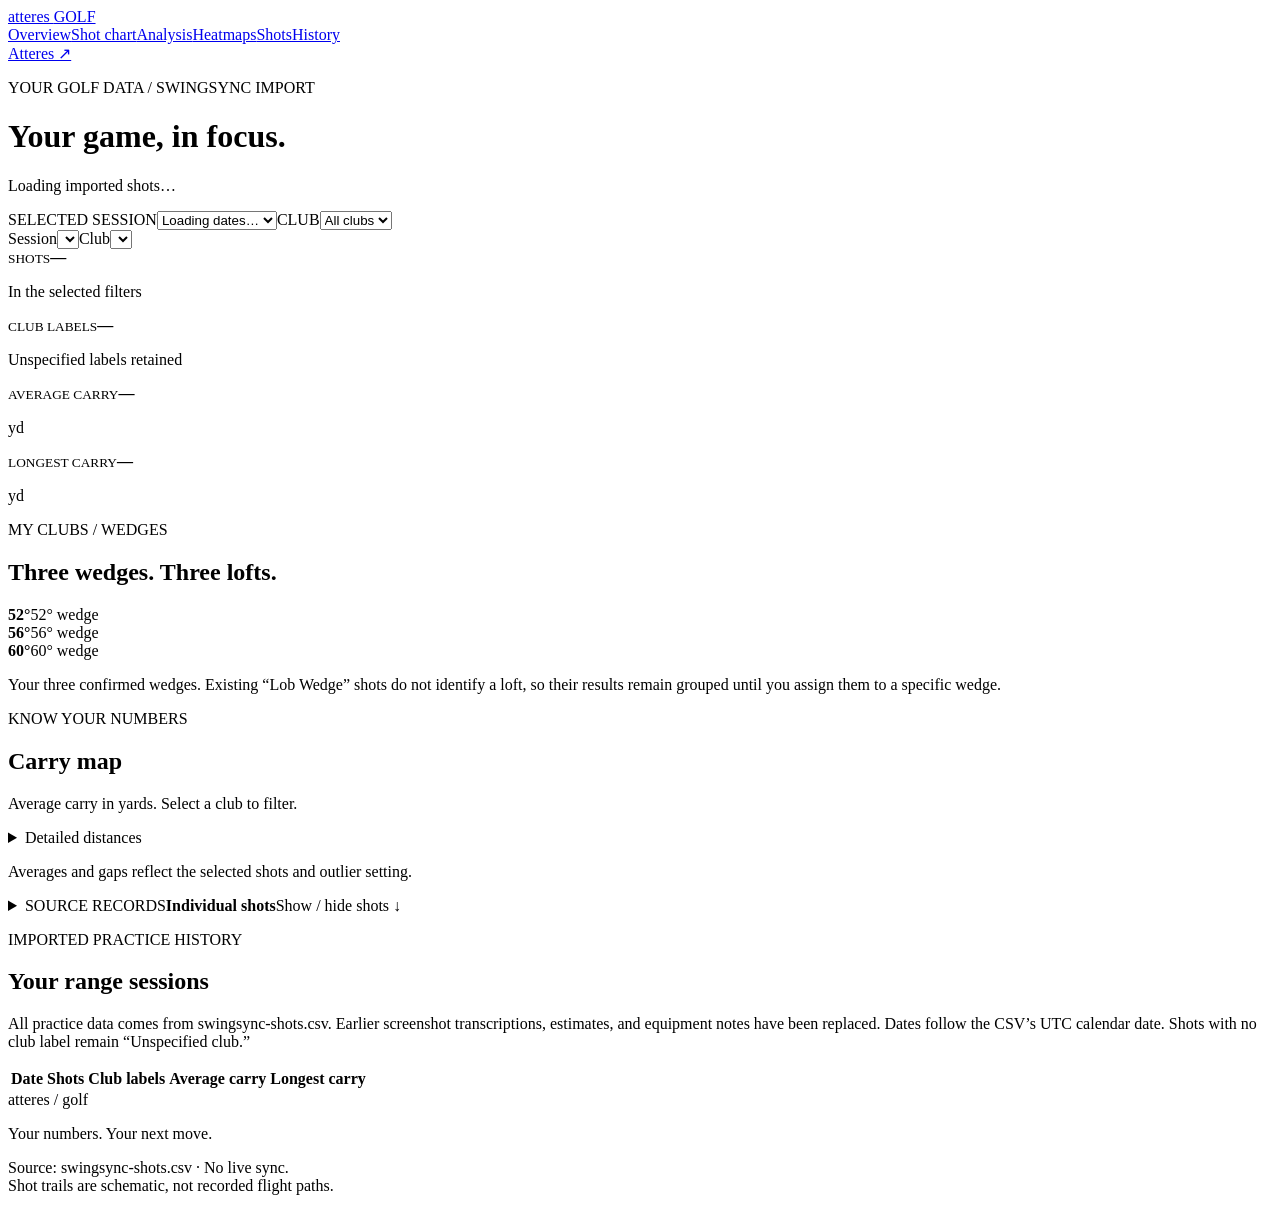
==== commit 513b4c34: "Add synchronized club dropdown beneath selected session" ====
--- a/public/golf/index.html
+++ b/public/golf/index.html
@@ -1,2 +1,2 @@
-<!doctype html><html lang="en"><head><meta charset="utf-8"><meta name="viewport" content="width=device-width,initial-scale=1"><meta name="theme-color" content="#123d32"><title>Atteres Golf · SwingSync shot data</title><link rel="stylesheet" href="/golf/dashboard.css"><link rel="stylesheet" href="/golf/shot-chart.css"><link rel="stylesheet" href="/golf/import.css"><link rel="stylesheet" href="/golf/analytics.css"><link rel="stylesheet" href="/golf/heatmaps.css"><link rel="stylesheet" href="/golf/controls.css"></head><body><header><a class="brand" href="/golf">atteres <span class="brand-sub">GOLF</span></a><nav aria-label="Golf navigation"><a href="#overview">Overview</a><a href="#visual-shot-chart">Shot chart</a><a href="#golf-analysis">Analysis</a><a href="#heatmap-explorer">Heatmaps</a><a href="#shot-details">Shots</a><a href="#golf-history">History</a></nav><a class="back" href="https://atteres.io">Atteres ↗</a></header><main id="overview"><section id="heatmap-explorer" aria-label="Heatmap explorer"></section><div class="intro"><div><p class="eyebrow">YOUR GOLF DATA / SWINGSYNC IMPORT</p><h1>Your game, in focus<span>.</span></h1><p id="import-summary">Loading imported shots…</p></div><div class="session"><div><label for="header-session">SELECTED SESSION</label><select id="header-session" aria-label="Selected session"><option>Loading dates…</option></select></div></div></div><div class="import-controls"><label>Session<select id="session-date"></select></label><label>Club<select id="club-filter"></select></label><input type="hidden" id="units" value="yd"></div><div class="stat-grid"><article><small>SHOTS</small><strong id="shot-count">—</strong><p>In the selected filters</p></article><article><small>CLUB LABELS</small><strong id="club-count">—</strong><p>Unspecified labels retained</p></article><article><small>AVERAGE CARRY</small><strong id="avg-carry">—</strong><p data-distance-unit>yd</p></article><article><small>LONGEST CARRY</small><strong id="best-carry">—</strong><p data-distance-unit>yd</p></article></div><section class="panel" id="performance-overview" aria-label="Performance overview"></section><section class="panel" id="session-visuals" aria-label="Session visual overview"></section><section class="trace-panel" id="visual-shot-chart" aria-label="Visual shot chart"></section><section id="golf-analysis" aria-label="Golf data analysis"></section><section class="panel" id="my-clubs" aria-label="My clubs"><p class="eyebrow">MY CLUBS / WEDGES</p><h2>Three wedges. Three lofts.</h2><div class="wedge-grid"><article><strong>52°</strong><span>52° wedge</span></article><article><strong>56°</strong><span>56° wedge</span></article><article><strong>60°</strong><span>60° wedge</span></article></div><p class="caption">Your three confirmed wedges. Existing “Lob Wedge” shots do not identify a loft, so their results remain grouped until you assign them to a specific wedge.</p></section><section class="panel" id="bag"><div class="panel-heading"><div><p class="eyebrow">KNOW YOUR NUMBERS</p><h2>Carry map</h2></div></div><p id="selection-note" class="caption"></p><div id="carry-chart" class="carry-chart"></div><p class="caption">Average carry in yards. Select a club to filter.</p><details class="carry-details"><summary>Detailed distances</summary><div class="table-scroll"><table><thead><tr><th>Club</th><th>Shots</th><th>Avg. carry</th><th>Avg. total</th><th>Carry gap</th><th>Carry range</th></tr></thead><tbody id="gapping-rows"></tbody></table></div></details><p class="caption">Averages and gaps reflect the selected shots and outlier setting.</p></section><details class="panel shot-panel shot-disclosure" id="shot-details"><summary><span><span class="eyebrow">SOURCE RECORDS</span><strong>Individual shots</strong></span><span class="shot-disclosure-action">Show / hide shots ↓</span></summary><div class="shot-disclosure-body"><p id="coverage" class="caption"></p><div class="table-scroll"><table><thead><tr><th>Date (UTC)</th><th>Shot</th><th>Club</th><th>Classification</th><th>Carry</th><th>Total</th><th>Offline at carry</th><th>Ball speed (mph)</th><th>Height</th><th>Launch (°)</th><th>Backspin (rpm)</th></tr></thead><tbody id="shot-rows"></tbody></table></div><div class="import-actions"><a href="/golf/swingsync-shots.csv" download>Download original CSV ↗</a><a href="/golf/swingsync-data.json" download>Download chart data ↗</a></div></div></details><section class="panel archive-panel" id="golf-history"><div class="panel-heading"><div><p class="eyebrow">IMPORTED PRACTICE HISTORY</p><h2>Your range sessions</h2></div></div><p class="import-notice">All practice data comes from swingsync-shots.csv. Earlier screenshot transcriptions, estimates, and equipment notes have been replaced. Dates follow the CSV’s UTC calendar date. Shots with no club label remain “Unspecified club.”</p><div class="table-scroll"><table><thead><tr><th>Date</th><th>Shots</th><th>Club labels</th><th>Average carry</th><th>Longest carry</th></tr></thead><tbody id="session-rows"></tbody></table></div></section><footer><div><span class="footer-brand">atteres / golf</span><p>Your numbers. Your next move.</p></div><p>Source: swingsync-shots.csv · No live sync.<br>Shot trails are schematic, not recorded flight paths.</p></footer></main><script type="module" src="/golf/dashboard.js"></script><script type="module" src="/golf/shot-chart.js"></script><script type="module" src="/golf/analytics.js"></script><script type="module" src="/golf/heatmaps.js"></script><script type="module" src="/golf/tabs.js"></script><script type="module" src="/golf/bag.js"></script><script type="module" src="/golf/performance.js"></script><script type="module" src="/golf/session-visuals.js"></script></body></html>
+<!doctype html><html lang="en"><head><meta charset="utf-8"><meta name="viewport" content="width=device-width,initial-scale=1"><meta name="theme-color" content="#123d32"><title>Atteres Golf · SwingSync shot data</title><link rel="stylesheet" href="/golf/dashboard.css"><link rel="stylesheet" href="/golf/shot-chart.css"><link rel="stylesheet" href="/golf/import.css"><link rel="stylesheet" href="/golf/analytics.css"><link rel="stylesheet" href="/golf/heatmaps.css"><link rel="stylesheet" href="/golf/controls.css"></head><body><header><a class="brand" href="/golf">atteres <span class="brand-sub">GOLF</span></a><nav aria-label="Golf navigation"><a href="#overview">Overview</a><a href="#visual-shot-chart">Shot chart</a><a href="#golf-analysis">Analysis</a><a href="#heatmap-explorer">Heatmaps</a><a href="#shot-details">Shots</a><a href="#golf-history">History</a></nav><a class="back" href="https://atteres.io">Atteres ↗</a></header><main id="overview"><section id="heatmap-explorer" aria-label="Heatmap explorer"></section><div class="intro"><div><p class="eyebrow">YOUR GOLF DATA / SWINGSYNC IMPORT</p><h1>Your game, in focus<span>.</span></h1><p id="import-summary">Loading imported shots…</p></div><div class="session"><div><label for="header-session">SELECTED SESSION</label><select id="header-session" aria-label="Selected session"><option>Loading dates…</option></select><label for="header-club" class="header-club-label">CLUB</label><select id="header-club" aria-label="Selected club"><option value="all">All clubs</option></select></div></div></div><div class="import-controls"><label>Session<select id="session-date"></select></label><label>Club<select id="club-filter"></select></label><input type="hidden" id="units" value="yd"></div><div class="stat-grid"><article><small>SHOTS</small><strong id="shot-count">—</strong><p>In the selected filters</p></article><article><small>CLUB LABELS</small><strong id="club-count">—</strong><p>Unspecified labels retained</p></article><article><small>AVERAGE CARRY</small><strong id="avg-carry">—</strong><p data-distance-unit>yd</p></article><article><small>LONGEST CARRY</small><strong id="best-carry">—</strong><p data-distance-unit>yd</p></article></div><section class="panel" id="performance-overview" aria-label="Performance overview"></section><section class="panel" id="session-visuals" aria-label="Session visual overview"></section><section class="trace-panel" id="visual-shot-chart" aria-label="Visual shot chart"></section><section id="golf-analysis" aria-label="Golf data analysis"></section><section class="panel" id="my-clubs" aria-label="My clubs"><p class="eyebrow">MY CLUBS / WEDGES</p><h2>Three wedges. Three lofts.</h2><div class="wedge-grid"><article><strong>52°</strong><span>52° wedge</span></article><article><strong>56°</strong><span>56° wedge</span></article><article><strong>60°</strong><span>60° wedge</span></article></div><p class="caption">Your three confirmed wedges. Existing “Lob Wedge” shots do not identify a loft, so their results remain grouped until you assign them to a specific wedge.</p></section><section class="panel" id="bag"><div class="panel-heading"><div><p class="eyebrow">KNOW YOUR NUMBERS</p><h2>Carry map</h2></div></div><p id="selection-note" class="caption"></p><div id="carry-chart" class="carry-chart"></div><p class="caption">Average carry in yards. Select a club to filter.</p><details class="carry-details"><summary>Detailed distances</summary><div class="table-scroll"><table><thead><tr><th>Club</th><th>Shots</th><th>Avg. carry</th><th>Avg. total</th><th>Carry gap</th><th>Carry range</th></tr></thead><tbody id="gapping-rows"></tbody></table></div></details><p class="caption">Averages and gaps reflect the selected shots and outlier setting.</p></section><details class="panel shot-panel shot-disclosure" id="shot-details"><summary><span><span class="eyebrow">SOURCE RECORDS</span><strong>Individual shots</strong></span><span class="shot-disclosure-action">Show / hide shots ↓</span></summary><div class="shot-disclosure-body"><p id="coverage" class="caption"></p><div class="table-scroll"><table><thead><tr><th>Date (UTC)</th><th>Shot</th><th>Club</th><th>Classification</th><th>Carry</th><th>Total</th><th>Offline at carry</th><th>Ball speed (mph)</th><th>Height</th><th>Launch (°)</th><th>Backspin (rpm)</th></tr></thead><tbody id="shot-rows"></tbody></table></div><div class="import-actions"><a href="/golf/swingsync-shots.csv" download>Download original CSV ↗</a><a href="/golf/swingsync-data.json" download>Download chart data ↗</a></div></div></details><section class="panel archive-panel" id="golf-history"><div class="panel-heading"><div><p class="eyebrow">IMPORTED PRACTICE HISTORY</p><h2>Your range sessions</h2></div></div><p class="import-notice">All practice data comes from swingsync-shots.csv. Earlier screenshot transcriptions, estimates, and equipment notes have been replaced. Dates follow the CSV’s UTC calendar date. Shots with no club label remain “Unspecified club.”</p><div class="table-scroll"><table><thead><tr><th>Date</th><th>Shots</th><th>Club labels</th><th>Average carry</th><th>Longest carry</th></tr></thead><tbody id="session-rows"></tbody></table></div></section><footer><div><span class="footer-brand">atteres / golf</span><p>Your numbers. Your next move.</p></div><p>Source: swingsync-shots.csv · No live sync.<br>Shot trails are schematic, not recorded flight paths.</p></footer></main><script type="module" src="/golf/dashboard.js"></script><script type="module" src="/golf/shot-chart.js"></script><script type="module" src="/golf/analytics.js"></script><script type="module" src="/golf/heatmaps.js"></script><script type="module" src="/golf/tabs.js"></script><script type="module" src="/golf/bag.js"></script><script type="module" src="/golf/performance.js"></script><script type="module" src="/golf/session-visuals.js"></script></body></html>
 
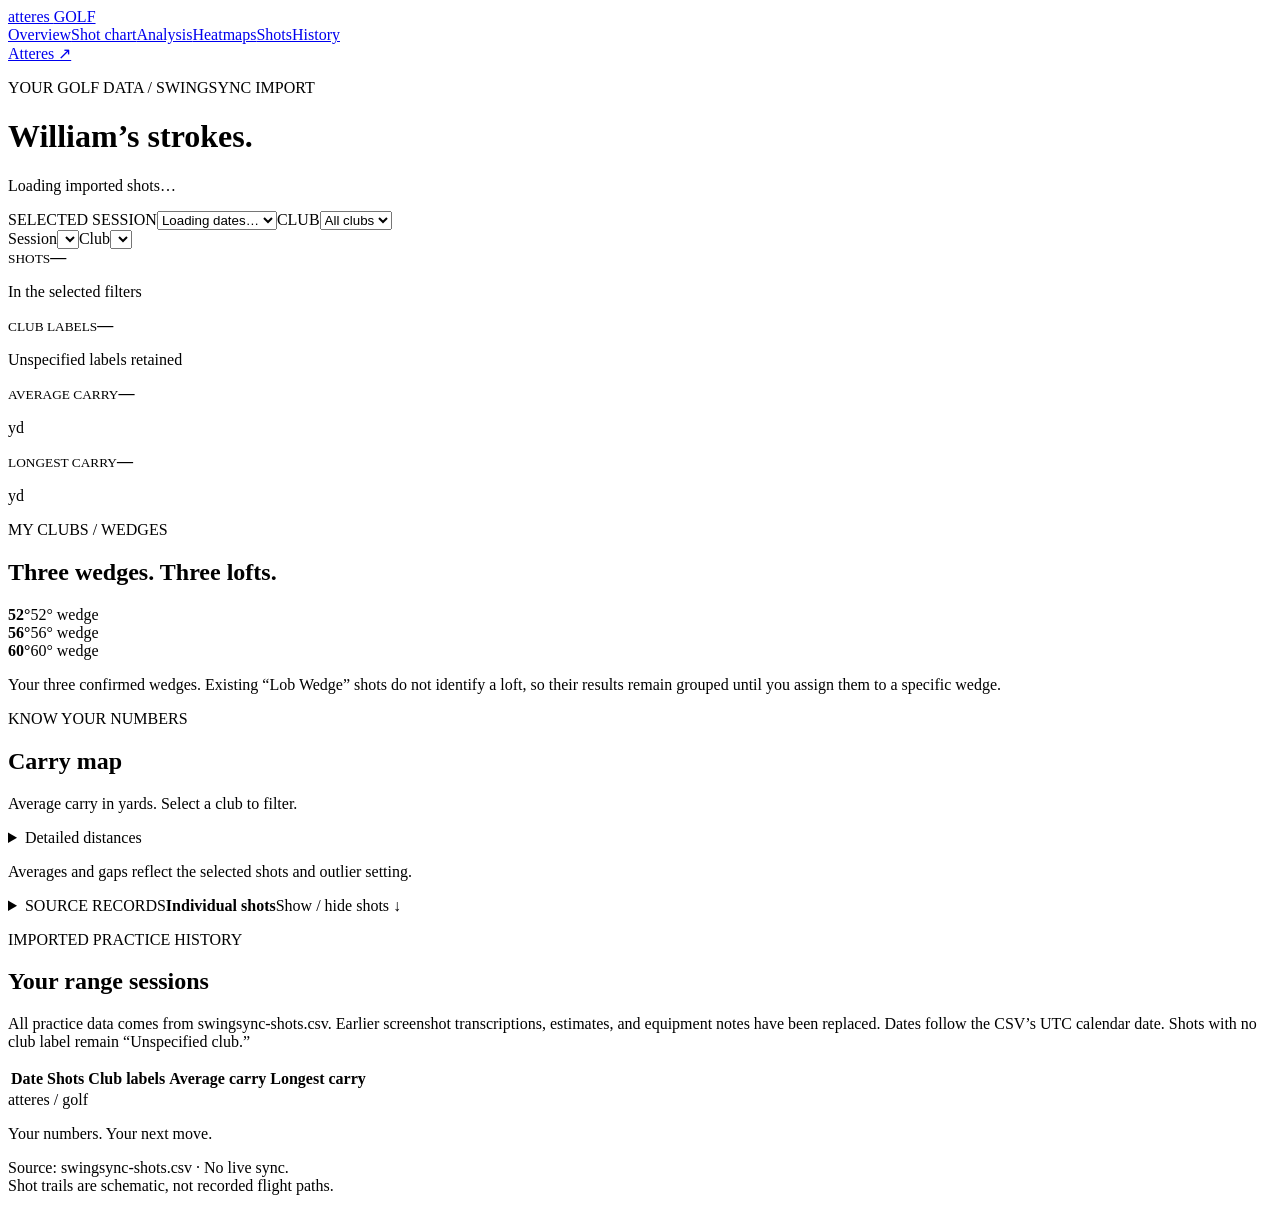
==== commit 6efb20ca: "Rename golf dashboard heading to William’s strokes" ====
--- a/public/golf/index.html
+++ b/public/golf/index.html
@@ -1,2 +1,3 @@
-<!doctype html><html lang="en"><head><meta charset="utf-8"><meta name="viewport" content="width=device-width,initial-scale=1"><meta name="theme-color" content="#123d32"><title>Atteres Golf · SwingSync shot data</title><link rel="stylesheet" href="/golf/dashboard.css"><link rel="stylesheet" href="/golf/shot-chart.css"><link rel="stylesheet" href="/golf/import.css"><link rel="stylesheet" href="/golf/analytics.css"><link rel="stylesheet" href="/golf/heatmaps.css"><link rel="stylesheet" href="/golf/controls.css"></head><body><header><a class="brand" href="/golf">atteres <span class="brand-sub">GOLF</span></a><nav aria-label="Golf navigation"><a href="#overview">Overview</a><a href="#visual-shot-chart">Shot chart</a><a href="#golf-analysis">Analysis</a><a href="#heatmap-explorer">Heatmaps</a><a href="#shot-details">Shots</a><a href="#golf-history">History</a></nav><a class="back" href="https://atteres.io">Atteres ↗</a></header><main id="overview"><section id="heatmap-explorer" aria-label="Heatmap explorer"></section><div class="intro"><div><p class="eyebrow">YOUR GOLF DATA / SWINGSYNC IMPORT</p><h1>Your game, in focus<span>.</span></h1><p id="import-summary">Loading imported shots…</p></div><div class="session"><div><label for="header-session">SELECTED SESSION</label><select id="header-session" aria-label="Selected session"><option>Loading dates…</option></select><label for="header-club" class="header-club-label">CLUB</label><select id="header-club" aria-label="Selected club"><option value="all">All clubs</option></select></div></div></div><div class="import-controls"><label>Session<select id="session-date"></select></label><label>Club<select id="club-filter"></select></label><input type="hidden" id="units" value="yd"></div><div class="stat-grid"><article><small>SHOTS</small><strong id="shot-count">—</strong><p>In the selected filters</p></article><article><small>CLUB LABELS</small><strong id="club-count">—</strong><p>Unspecified labels retained</p></article><article><small>AVERAGE CARRY</small><strong id="avg-carry">—</strong><p data-distance-unit>yd</p></article><article><small>LONGEST CARRY</small><strong id="best-carry">—</strong><p data-distance-unit>yd</p></article></div><section class="panel" id="performance-overview" aria-label="Performance overview"></section><section class="panel" id="session-visuals" aria-label="Session visual overview"></section><section class="trace-panel" id="visual-shot-chart" aria-label="Visual shot chart"></section><section id="golf-analysis" aria-label="Golf data analysis"></section><section class="panel" id="my-clubs" aria-label="My clubs"><p class="eyebrow">MY CLUBS / WEDGES</p><h2>Three wedges. Three lofts.</h2><div class="wedge-grid"><article><strong>52°</strong><span>52° wedge</span></article><article><strong>56°</strong><span>56° wedge</span></article><article><strong>60°</strong><span>60° wedge</span></article></div><p class="caption">Your three confirmed wedges. Existing “Lob Wedge” shots do not identify a loft, so their results remain grouped until you assign them to a specific wedge.</p></section><section class="panel" id="bag"><div class="panel-heading"><div><p class="eyebrow">KNOW YOUR NUMBERS</p><h2>Carry map</h2></div></div><p id="selection-note" class="caption"></p><div id="carry-chart" class="carry-chart"></div><p class="caption">Average carry in yards. Select a club to filter.</p><details class="carry-details"><summary>Detailed distances</summary><div class="table-scroll"><table><thead><tr><th>Club</th><th>Shots</th><th>Avg. carry</th><th>Avg. total</th><th>Carry gap</th><th>Carry range</th></tr></thead><tbody id="gapping-rows"></tbody></table></div></details><p class="caption">Averages and gaps reflect the selected shots and outlier setting.</p></section><details class="panel shot-panel shot-disclosure" id="shot-details"><summary><span><span class="eyebrow">SOURCE RECORDS</span><strong>Individual shots</strong></span><span class="shot-disclosure-action">Show / hide shots ↓</span></summary><div class="shot-disclosure-body"><p id="coverage" class="caption"></p><div class="table-scroll"><table><thead><tr><th>Date (UTC)</th><th>Shot</th><th>Club</th><th>Classification</th><th>Carry</th><th>Total</th><th>Offline at carry</th><th>Ball speed (mph)</th><th>Height</th><th>Launch (°)</th><th>Backspin (rpm)</th></tr></thead><tbody id="shot-rows"></tbody></table></div><div class="import-actions"><a href="/golf/swingsync-shots.csv" download>Download original CSV ↗</a><a href="/golf/swingsync-data.json" download>Download chart data ↗</a></div></div></details><section class="panel archive-panel" id="golf-history"><div class="panel-heading"><div><p class="eyebrow">IMPORTED PRACTICE HISTORY</p><h2>Your range sessions</h2></div></div><p class="import-notice">All practice data comes from swingsync-shots.csv. Earlier screenshot transcriptions, estimates, and equipment notes have been replaced. Dates follow the CSV’s UTC calendar date. Shots with no club label remain “Unspecified club.”</p><div class="table-scroll"><table><thead><tr><th>Date</th><th>Shots</th><th>Club labels</th><th>Average carry</th><th>Longest carry</th></tr></thead><tbody id="session-rows"></tbody></table></div></section><footer><div><span class="footer-brand">atteres / golf</span><p>Your numbers. Your next move.</p></div><p>Source: swingsync-shots.csv · No live sync.<br>Shot trails are schematic, not recorded flight paths.</p></footer></main><script type="module" src="/golf/dashboard.js"></script><script type="module" src="/golf/shot-chart.js"></script><script type="module" src="/golf/analytics.js"></script><script type="module" src="/golf/heatmaps.js"></script><script type="module" src="/golf/tabs.js"></script><script type="module" src="/golf/bag.js"></script><script type="module" src="/golf/performance.js"></script><script type="module" src="/golf/session-visuals.js"></script></body></html>
+<!doctype html><html lang="en"><head><meta charset="utf-8"><meta name="viewport" content="width=device-width,initial-scale=1"><meta name="theme-color" content="#123d32"><title>Atteres Golf · SwingSync shot data</title><link rel="preconnect" href="https://fonts.googleapis.com"><link rel="preconnect" href="https://fonts.gstatic.com" crossorigin><link href="https://fonts.googleapis.com/css2?family=Inter:wght@400;500;600;700;800&family=Manrope:wght@500;600;700;800&display=swap" rel="stylesheet"><link rel="stylesheet" href="/golf/dashboard.css"><link rel="stylesheet" href="/golf/shot-chart.css"><link rel="stylesheet" href="/golf/import.css"><link rel="stylesheet" href="/golf/analytics.css"><link rel="stylesheet" href="/golf/heatmaps.css"><link rel="stylesheet" href="/golf/controls.css"></head><body><header><a class="brand" href="/golf">atteres <span class="brand-sub">GOLF</span></a><nav aria-label="Golf navigation"><a href="#overview">Overview</a><a href="#visual-shot-chart">Shot chart</a><a href="#golf-analysis">Analysis</a><a href="#heatmap-explorer">Heatmaps</a><a href="#shot-details">Shots</a><a href="#golf-history">History</a></nav><a class="back" href="https://atteres.io">Atteres ↗</a></header><main id="overview"><section id="heatmap-explorer" aria-label="Heatmap explorer"></section><div class="intro"><div><p class="eyebrow">YOUR GOLF DATA / SWINGSYNC IMPORT</p><h1>William’s strokes<span>.</span></h1><p id="import-summary">Loading imported shots…</p></div><div class="session"><div><label for="header-session">SELECTED SESSION</label><select id="header-session" aria-label="Selected session"><option>Loading dates…</option></select><label for="header-club" class="header-club-label">CLUB</label><select id="header-club" aria-label="Selected club"><option value="all">All clubs</option></select></div></div></div><div class="import-controls"><label>Session<select id="session-date"></select></label><label>Club<select id="club-filter"></select></label><input type="hidden" id="units" value="yd"></div><div class="stat-grid"><article><small>SHOTS</small><strong id="shot-count">—</strong><p>In the selected filters</p></article><article><small>CLUB LABELS</small><strong id="club-count">—</strong><p>Unspecified labels retained</p></article><article><small>AVERAGE CARRY</small><strong id="avg-carry">—</strong><p data-distance-unit>yd</p></article><article><small>LONGEST CARRY</small><strong id="best-carry">—</strong><p data-distance-unit>yd</p></article></div><section class="panel" id="performance-overview" aria-label="Performance overview"></section><section class="panel" id="session-visuals" aria-label="Session visual overview"></section><section class="trace-panel" id="visual-shot-chart" aria-label="Visual shot chart"></section><section id="golf-analysis" aria-label="Golf data analysis"></section><section class="panel" id="my-clubs" aria-label="My clubs"><p class="eyebrow">MY CLUBS / WEDGES</p><h2>Three wedges. Three lofts.</h2><div class="wedge-grid"><article><strong>52°</strong><span>52° wedge</span></article><article><strong>56°</strong><span>56° wedge</span></article><article><strong>60°</strong><span>60° wedge</span></article></div><p class="caption">Your three confirmed wedges. Existing “Lob Wedge” shots do not identify a loft, so their results remain grouped until you assign them to a specific wedge.</p></section><section class="panel" id="bag"><div class="panel-heading"><div><p class="eyebrow">KNOW YOUR NUMBERS</p><h2>Carry map</h2></div></div><p id="selection-note" class="caption"></p><div id="carry-chart" class="carry-chart"></div><p class="caption">Average carry in yards. Select a club to filter.</p><details class="carry-details"><summary>Detailed distances</summary><div class="table-scroll"><table><thead><tr><th>Club</th><th>Shots</th><th>Avg. carry</th><th>Avg. total</th><th>Carry gap</th><th>Carry range</th></tr></thead><tbody id="gapping-rows"></tbody></table></div></details><p class="caption">Averages and gaps reflect the selected shots and outlier setting.</p></section><details class="panel shot-panel shot-disclosure" id="shot-details"><summary><span><span class="eyebrow">SOURCE RECORDS</span><strong>Individual shots</strong></span><span class="shot-disclosure-action">Show / hide shots ↓</span></summary><div class="shot-disclosure-body"><p id="coverage" class="caption"></p><div class="table-scroll"><table><thead><tr><th>Date (UTC)</th><th>Shot</th><th>Club</th><th>Classification</th><th>Carry</th><th>Total</th><th>Offline at carry</th><th>Ball speed (mph)</th><th>Height</th><th>Launch (°)</th><th>Backspin (rpm)</th></tr></thead><tbody id="shot-rows"></tbody></table></div><div class="import-actions"><a href="/golf/swingsync-shots.csv" download>Download original CSV ↗</a><a href="/golf/swingsync-data.json" download>Download chart data ↗</a></div></div></details><section class="panel archive-panel" id="golf-history"><div class="panel-heading"><div><p class="eyebrow">IMPORTED PRACTICE HISTORY</p><h2>Your range sessions</h2></div></div><p class="import-notice">All practice data comes from swingsync-shots.csv. Earlier screenshot transcriptions, estimates, and equipment notes have been replaced. Dates follow the CSV’s UTC calendar date. Shots with no club label remain “Unspecified club.”</p><div class="table-scroll"><table><thead><tr><th>Date</th><th>Shots</th><th>Club labels</th><th>Average carry</th><th>Longest carry</th></tr></thead><tbody id="session-rows"></tbody></table></div></section><footer><div><span class="footer-brand">atteres / golf</span><p>Your numbers. Your next move.</p></div><p>Source: swingsync-shots.csv · No live sync.<br>Shot trails are schematic, not recorded flight paths.</p></footer></main><script type="module" src="/golf/dashboard.js"></script><script type="module" src="/golf/shot-chart.js"></script><script type="module" src="/golf/analytics.js"></script><script type="module" src="/golf/heatmaps.js"></script><script type="module" src="/golf/tabs.js"></script><script type="module" src="/golf/bag.js"></script><script type="module" src="/golf/performance.js"></script><script type="module" src="/golf/session-visuals.js"></script></body></html>
 
+
